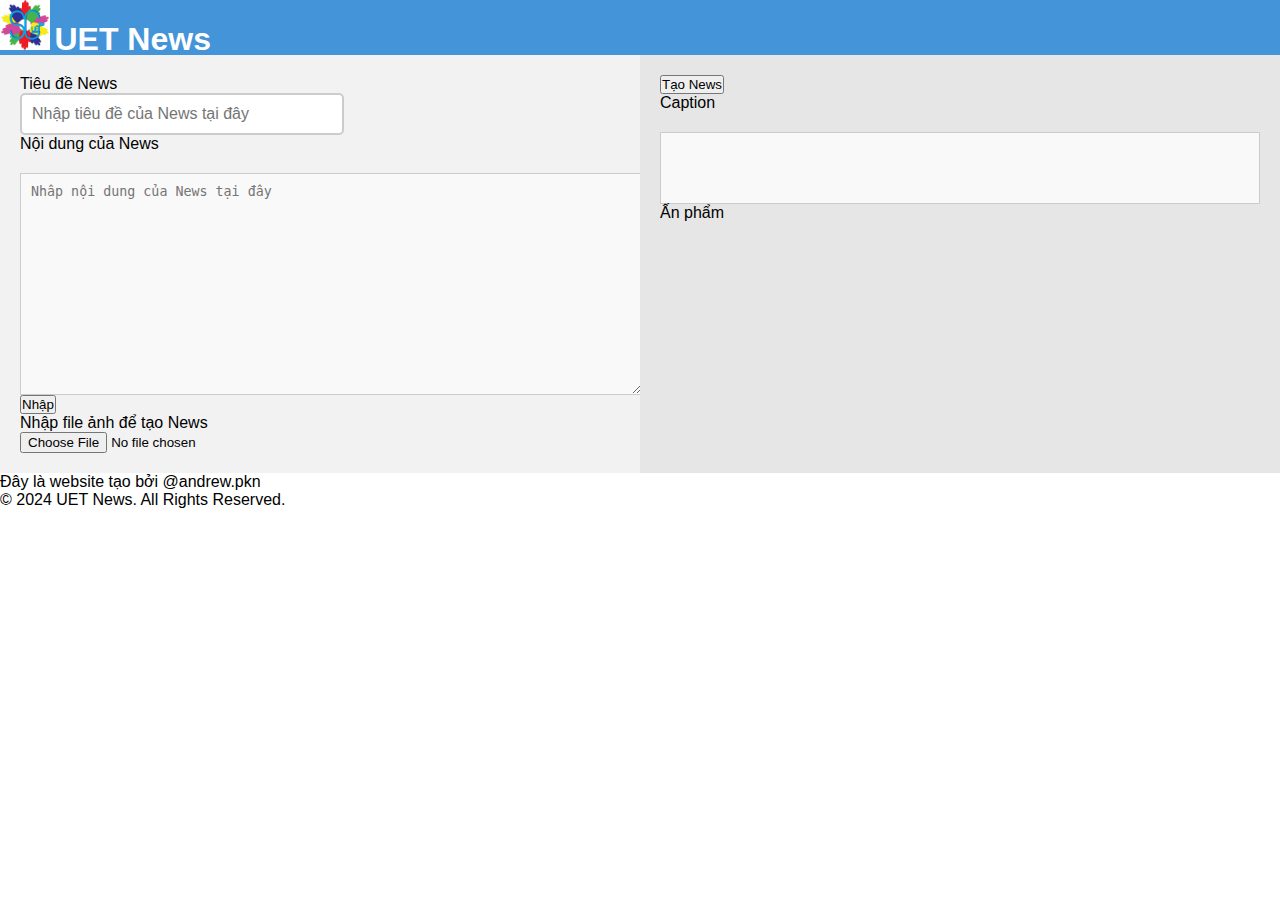
==== index.html @ 782aecf8 "Build Structure" ====
<!DOCTYPE html>
<html lang="en">
<head>
    <meta charset="UTF-8">
    <meta name="viewport" content="width=device-width, initial-scale=1.0">
    <title>UET News</title>
    <link rel="stylesheet" href="css/style.css">
</head>
<body>
    <header>
        <img id="logo" src="css/img/logo.jpg" alt="logo">
        <h1 id="Webname">UET News</h1>
    </header>

    <main>
        <div class="leftCol">
            
            <form>
                <section>
                    <p>Tiêu đề News</p>
                    <input class="styled-input" placeholder="Nhập tiêu đề của News tại đây"></input>
                </section>
                <p>Nội dung của News</p>
                <textarea id="newsInput" placeholder="Nhâp nội dung của News tại đây"></textarea>
                <button id="newsSubmitBtn">Nhập</button>

                <section>
                    <p> Nhập file ảnh để tạo News </p>
                    <input type="file" id="imageInput" accept="image/*">
                    <img id="imagePreview" src="#" alt="Hình ảnh Preview">
                </section>
            </form>

        </div>
        <div class="rightCol">
            <button class="newsCreate"> Tạo News </button>
            <section>
                <p>Caption</p>
                <p id="previewText" style="border: 1px solid #ccc; padding: 10px; background-color: #f9f9f9;"></p>
            </section>
            <section>
                <p>Ấn phẩm</p>
            </section>
        </div>
    </main>


    <footer>
        <p>Đây là website tạo bởi @andrew.pkn</p>
        <p>© 2024 UET News. All Rights Reserved.</p>
    </footer>
    <script src="script.js"></script> 
</body>
</html>
---- css/style.css ----
* {
    margin: 0;
    padding: 0;
}
html {
    font-family:'Segoe UI', Tahoma, Geneva, Verdana, sans-serif;
    display: block;
}
header {
    background-color:rgb(67, 148, 217);
    color: #fff;
    display: block;
}
h1 {
    display: inline-block;
    text-align: center;
    justify-content: center;
    line-height: 1;
}

#logo {
    max-width: 50px;
    height: 100%;
}

#imagePreview {
    display: none; /* Ẩn hình ảnh preview mặc định */
    max-width: 300px; /* Kích thước tối đa của hình ảnh preview */
    margin-top: 10px; /* Khoảng cách giữa input và hình ảnh preview */
}

#previewText {
    margin-top: 20px;
    border: 1px solid #ccc;
    padding: 10px;
    background-color: #f9f9f9;
    min-height: 50px; /* Đảm bảo chiều cao tối thiểu cho phần preview */
    display: block; /* Đảm bảo rằng nó luôn hiển thị */
}
#newsInput {
    margin-top: 20px;
    border: 1px solid #ccc;
    padding: 10px;
    background-color: #f9f9f9;
    min-height: 200px; /* Đảm bảo chiều cao tối thiểu cho phần preview */
    width: 100%;
    display: block; /* Đảm bảo rằng nó luôn hiển thị */
}
main {
    display: flex;
    max-height: max-content;
}
.leftCol{
    flex: 1; /* Chiếm 50% chiều rộng */
    background-color: #f2f2f2;
    padding: 20px;
}

.rightCol {
    flex: 1; /* Chiếm 50% chiều rộng */
    background-color: #e6e6e6;
    padding: 20px;
}

.styled-input {
    padding: 10px;
    width: 300px;
    border: 2px solid #ccc;
    border-radius: 5px;
    font-size: 16px;
    transition: border-color 0.3s;
}

.styled-input:focus {
    border-color: #4a90e2; /* Màu khi focus */
    outline: none; /* Xóa viền mặc định */
}
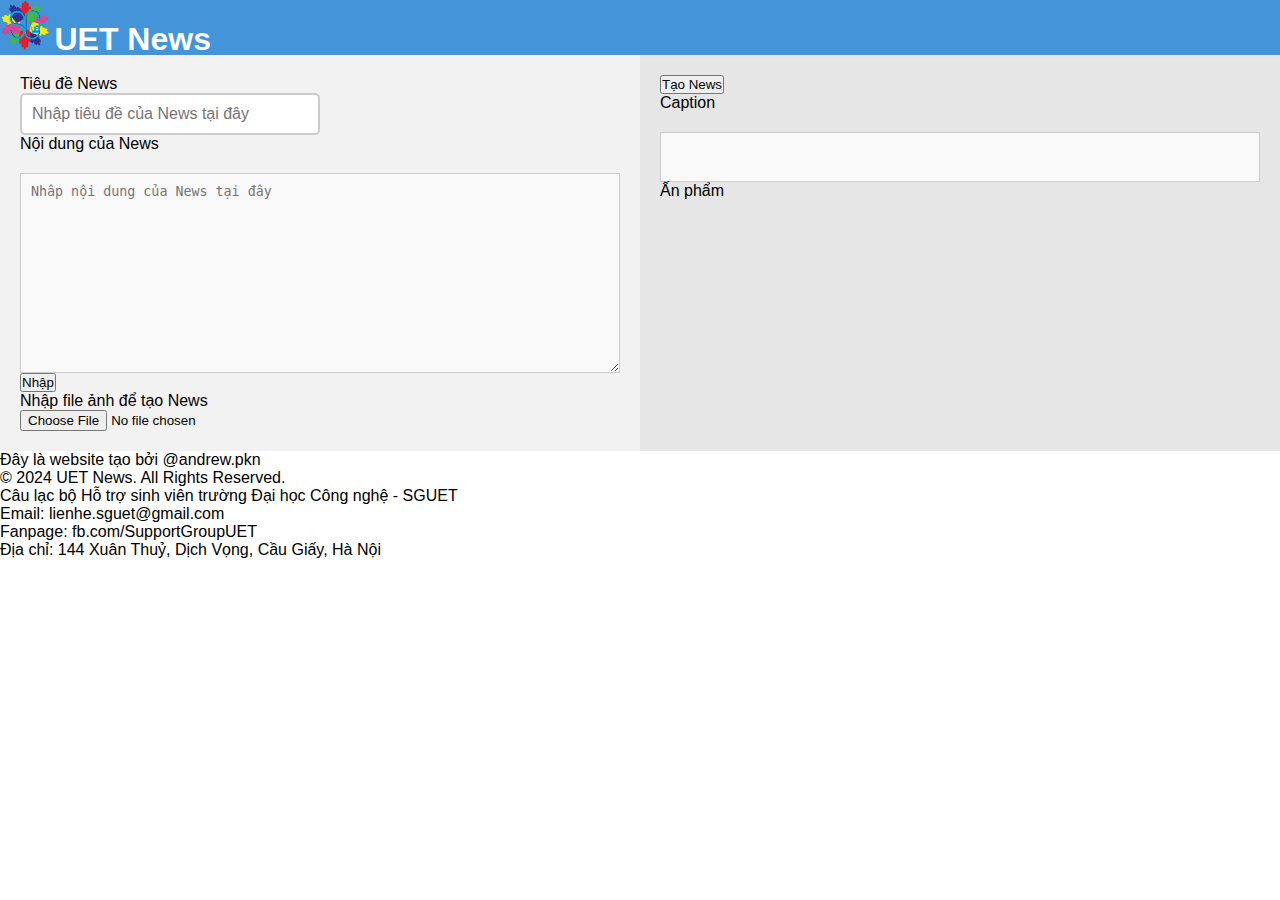
==== commit 179ce434: "Update create news image" ====
--- a/index.html
+++ b/index.html
@@ -8,7 +8,7 @@
 </head>
 <body>
     <header>
-        <img id="logo" src="css/img/logo.jpg" alt="logo">
+        <img id="logo" src="css/img/logo.png" alt="logo">
         <h1 id="Webname">UET News</h1>
     </header>
 
@@ -18,28 +18,32 @@
             <form>
                 <section>
                     <p>Tiêu đề News</p>
-                    <input class="styled-input" placeholder="Nhập tiêu đề của News tại đây"></input>
+                    <input id="newsTitle" placeholder="Nhập tiêu đề của News tại đây"></input>
                 </section>
                 <p>Nội dung của News</p>
                 <textarea id="newsInput" placeholder="Nhâp nội dung của News tại đây"></textarea>
                 <button id="newsSubmitBtn">Nhập</button>
 
                 <section>
-                    <p> Nhập file ảnh để tạo News </p>
+                    <p>Nhập file ảnh để tạo News </p>
                     <input type="file" id="imageInput" accept="image/*">
-                    <img id="imagePreview" src="#" alt="Hình ảnh Preview">
+                    <img id="imagePreview" src="#" alt="Hình ảnh preview">
                 </section>
             </form>
 
         </div>
         <div class="rightCol">
-            <button class="newsCreate"> Tạo News </button>
+            <button id="newsCreate"> Tạo News </button>
             <section>
                 <p>Caption</p>
                 <p id="previewText" style="border: 1px solid #ccc; padding: 10px; background-color: #f9f9f9;"></p>
             </section>
             <section>
                 <p>Ấn phẩm</p>
+                <input type="number" id="fontSizeTitle" placeholder="Kích thước chữ" min="10" max="100" value="35" style="margin-top: 20px; display: none;"> <!-- Input kích thước chữ -->
+                <img id="preview" alt="Hình ảnh Preview" style="display: none;">
+                <canvas id="imageCanvas"></canvas>
+                <button id="downloadButton" style="display: none;">Download</button>
             </section>
         </div>
     </main>
@@ -48,6 +52,12 @@
     <footer>
         <p>Đây là website tạo bởi @andrew.pkn</p>
         <p>© 2024 UET News. All Rights Reserved.</p>
+        <ul>
+            <li>Câu lạc bộ Hỗ trợ sinh viên trường Đại học Công nghệ - SGUET</li>
+            <li>Email: lienhe.sguet@gmail.com</li>
+            <li>Fanpage: fb.com/SupportGroupUET</li>
+            <li>Địa chỉ: 144 Xuân Thuỷ, Dịch Vọng, Cầu Giấy, Hà Nội</li>
+        </ul>
     </footer>
     <script src="script.js"></script> 
 </body>
--- a/css/style.css
+++ b/css/style.css
@@ -1,19 +1,44 @@
 * {
     margin: 0;
     padding: 0;
+    box-sizing: border-box;
+}
+@font-face {
+    font-family: 'UTM-Neutra';
+    src: url("../css/font/UTM-Neutra.ttf"); /* Đường dẫn đến font trong thư mục font */
 }
 html {
     font-family:'Segoe UI', Tahoma, Geneva, Verdana, sans-serif;
     display: block;
+    /* font-family: 'UTM-Neutra', Arial, sans-serif;  */
 }
+
+
 header {
     background-color:rgb(67, 148, 217);
     color: #fff;
     display: block;
 }
+
+main {
+    display: flex;
+    max-height: max-content;
+}
+.leftCol{
+    flex: 1; /* Chiếm 50% chiều rộng */
+    background-color: #f2f2f2;
+    padding: 20px;
+}
+
+.rightCol {
+    flex: 1; /* Chiếm 50% chiều rộng */
+    background-color: #e6e6e6;
+    padding: 20px;
+}
+
 h1 {
     display: inline-block;
-    text-align: center;
+    align-items: center;
     justify-content: center;
     line-height: 1;
 }
@@ -46,23 +71,8 @@
     width: 100%;
     display: block; /* Đảm bảo rằng nó luôn hiển thị */
 }
-main {
-    display: flex;
-    max-height: max-content;
-}
-.leftCol{
-    flex: 1; /* Chiếm 50% chiều rộng */
-    background-color: #f2f2f2;
-    padding: 20px;
-}
 
-.rightCol {
-    flex: 1; /* Chiếm 50% chiều rộng */
-    background-color: #e6e6e6;
-    padding: 20px;
-}
-
-.styled-input {
+#newsTitle {
     padding: 10px;
     width: 300px;
     border: 2px solid #ccc;
@@ -71,7 +81,13 @@
     transition: border-color 0.3s;
 }
 
-.styled-input:focus {
+#newsTitle:focus {
     border-color: #4a90e2; /* Màu khi focus */
     outline: none; /* Xóa viền mặc định */
 }
+
+#imageCanvas {
+    display: none; /* Ẩn hình ảnh preview mặc định */
+    max-width: 300px; /* Kích thước tối đa của hình ảnh preview */
+    margin-top: 10px; /* Khoảng cách giữa input và hình ảnh preview */
+}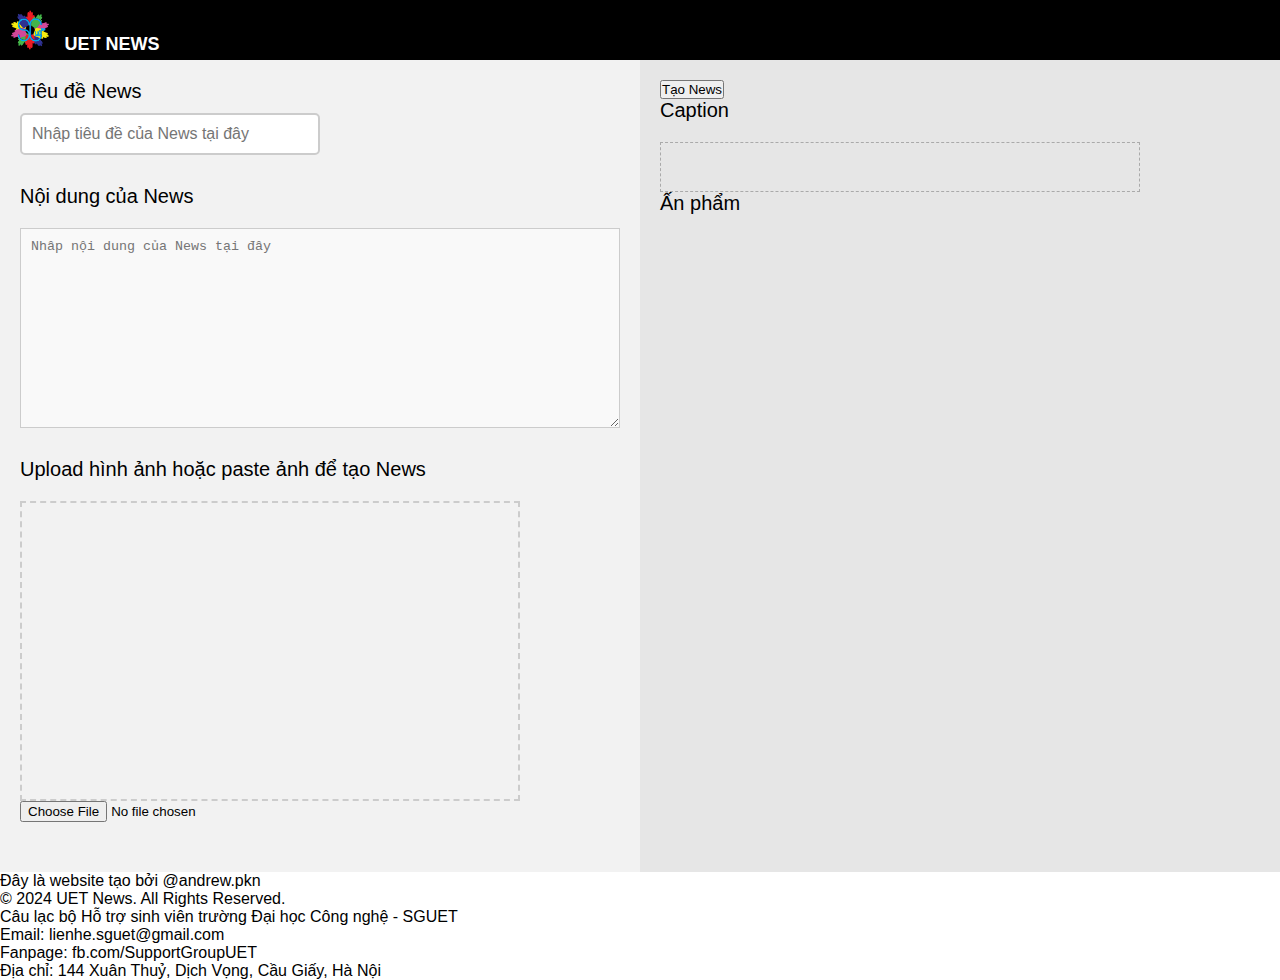
==== commit ddcfcd86: "update day 2" ====
--- a/index.html
+++ b/index.html
@@ -9,25 +9,26 @@
 <body>
     <header>
         <img id="logo" src="css/img/logo.png" alt="logo">
-        <h1 id="Webname">UET News</h1>
+        <h1 id="webName">UET News</h1>
     </header>
-
     <main>
         <div class="leftCol">
             
             <form>
                 <section>
-                    <p>Tiêu đề News</p>
+                    <p class="label">Tiêu đề News</p>
                     <input id="newsTitle" placeholder="Nhập tiêu đề của News tại đây"></input>
                 </section>
-                <p>Nội dung của News</p>
+                <p class="label">Nội dung của News</p>
                 <textarea id="newsInput" placeholder="Nhâp nội dung của News tại đây"></textarea>
-                <button id="newsSubmitBtn">Nhập</button>
 
                 <section>
-                    <p>Nhập file ảnh để tạo News </p>
+                    <p class="label">Upload hình ảnh hoặc paste ảnh để tạo News</p>
+                    <button id="clearImgBtn">Xóa ảnh</button>
+                    <div id="imageContainer">
+                        <img id="imagePreview" src="#" alt="Hình ảnh preview">
+                    </div>
                     <input type="file" id="imageInput" accept="image/*">
-                    <img id="imagePreview" src="#" alt="Hình ảnh preview">
                 </section>
             </form>
 
@@ -35,15 +36,15 @@
         <div class="rightCol">
             <button id="newsCreate"> Tạo News </button>
             <section>
-                <p>Caption</p>
-                <p id="previewText" style="border: 1px solid #ccc; padding: 10px; background-color: #f9f9f9;"></p>
+                <p class="label">Caption</p>
+                <div id="captionPreview"></div>
             </section>
             <section>
-                <p>Ấn phẩm</p>
+                <p class="label">Ấn phẩm</p>
+                <button id="downloadButton" style="display: none;">Download</button>
                 <input type="number" id="fontSizeTitle" placeholder="Kích thước chữ" min="10" max="100" value="35" style="margin-top: 20px; display: none;"> <!-- Input kích thước chữ -->
                 <img id="preview" alt="Hình ảnh Preview" style="display: none;">
                 <canvas id="imageCanvas"></canvas>
-                <button id="downloadButton" style="display: none;">Download</button>
             </section>
         </div>
     </main>
--- a/css/style.css
+++ b/css/style.css
@@ -15,11 +15,33 @@
 
 
 header {
-    background-color:rgb(67, 148, 217);
+    background-color:#000;
+    display: block;
+    height: 60px;
+    padding: 10px;
+    align-items: center;
+
+}
+#webName {
+    padding-left: 10px;
     color: #fff;
+    text-transform: uppercase;
+    font-size: large;
+}
+.label {
+    font-size: 20px;
+    margin-bottom: 10px;
     display: block;
 }
-
+input {
+    margin-bottom: 30px;
+}
+textarea {
+    margin-bottom: 30px;
+}
+nav {
+    background-color: #aaa;
+}
 main {
     display: flex;
     max-height: max-content;
@@ -88,6 +110,34 @@
 
 #imageCanvas {
     display: none; /* Ẩn hình ảnh preview mặc định */
-    max-width: 300px; /* Kích thước tối đa của hình ảnh preview */
+    max-width: 80%; /* Kích thước tối đa của hình ảnh preview */
     margin-top: 10px; /* Khoảng cách giữa input và hình ảnh preview */
+}
+
+#captionPreview {
+    margin-top: 20px;
+    font-size: 15px;
+    color: #333;
+    border: 1px dashed #aaa;
+    padding: 10px;
+    min-height: 50px;
+    width: 80%;
+    text-align: left;
+    word-wrap: break-word;
+    white-space: pre-wrap; /* Giữ nguyên khoảng trắng và xuống dòng */
+}
+
+#imageContainer {
+    border: 2px dashed #ccc;
+    width: 500px;
+    height: 300px;
+    display: flex;
+    justify-content: center;
+    align-items: center;
+    margin-top: 20px;
+    position: relative;
+    cursor: pointer;
+}
+#clearImgBtn {
+    display: none;
 }